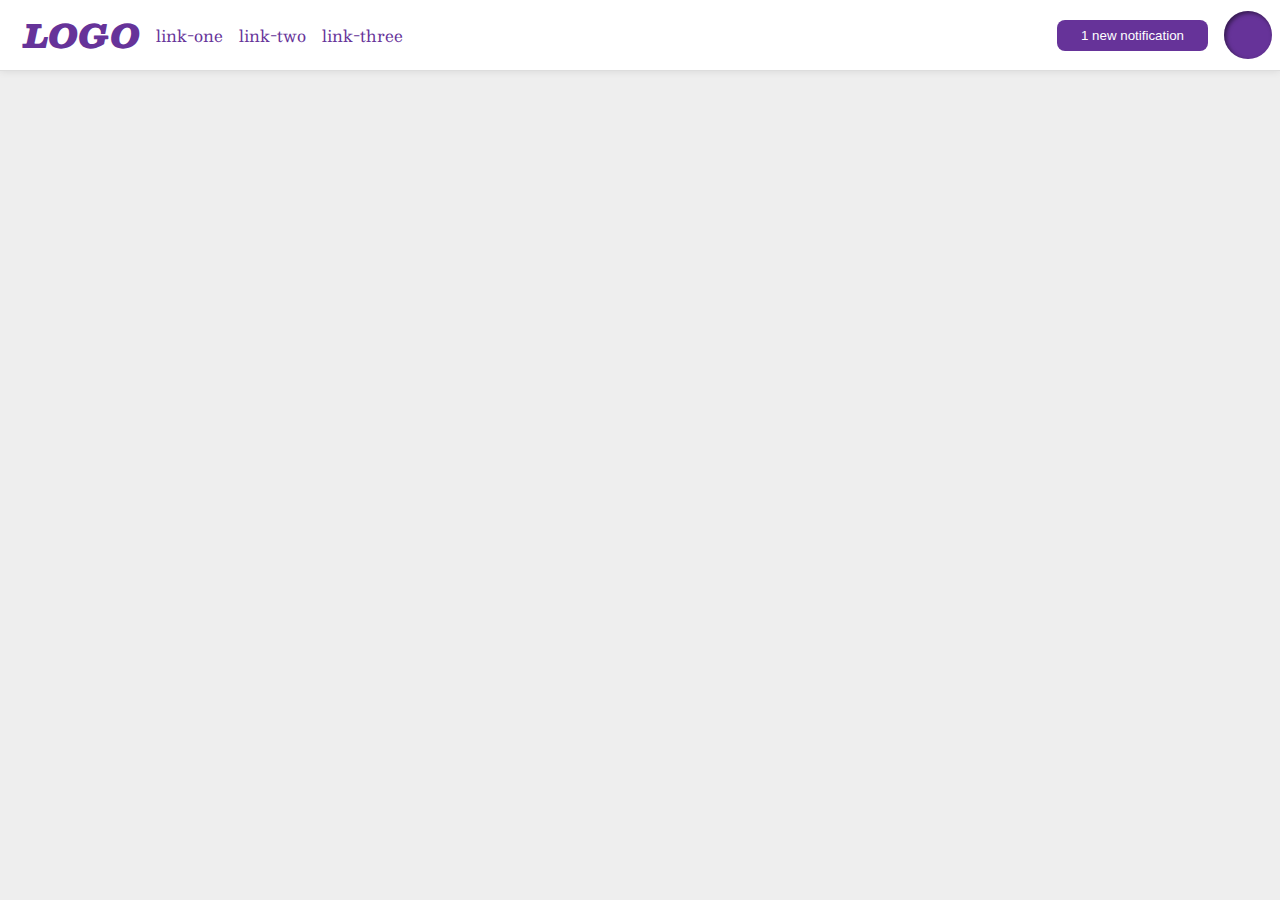
==== flex/03-flex-header-2/index.html @ 41195496 "Finish 03. My fixes." ====
<!DOCTYPE html>
<html lang="en">
  <head>
    <meta charset="UTF-8">
    <meta http-equiv="X-UA-Compatible" content="IE=edge">
    <meta name="viewport" content="width=device-width, initial-scale=1.0">
    <title>Flex Header 2</title>
    <link rel="stylesheet" href="style.css">
  </head>
  <body>
    <div class="header">
      <div class="logo">
        LOGO
      </div>
      <ul class="links">
        <li><a href="google.com">link-one</a></li>
        <li><a href="google.com">link-two</a></li>
        <li><a href="google.com">link-three</a></li>
      </ul>
      <div class="right">
        <button class="notifications">
          1 new notification
        </button>
        <div class="profile-image"></div>
      </div>
    </div>
  </body>
</html>
---- flex/03-flex-header-2/style.css ----
/* this is some magical font-importing.  
you'll learn about it later. */
@import url('https://fonts.googleapis.com/css2?family=Besley:ital,wght@0,400;1,900&display=swap');

body {
  margin: 0;
  background: #eee;
  font-family: Besley, serif;
}

.header {
  background: white;
  border-bottom: 1px solid #ddd;
  box-shadow: 0 0 8px rgba(0,0,0,.1);
  display: flex;
  flex-flow: row nowrap;
  padding: 8px;
  align-items: center;
}

.right {
  display: flex;
  flex-flow: row nowrap;
  align-items: center;
  margin-left: auto;
  gap: 16px;

}

.profile-image {
  background: rebeccapurple;
  box-shadow: inset 2px 2px 4px rgba(0,0,0,.5);
  border-radius: 50%;
  width: 48px;
  height:  48px;
}

.logo {
  color: rebeccapurple;
  font-size: 32px;
  font-weight: 900;
  font-style: italic;
  margin: 0px 16px;
}

button {
  border: none;
  border-radius: 8px;
  background: rebeccapurple;
  color: white;
  padding: 8px 24px;
}

a {
  /* this removes the line under our links */
  text-decoration: none;
  color: rebeccapurple;
}

ul {
  list-style-type: none;
  display: flex;
  flex-flow: row nowrap;
  gap: 16px;
  margin: 0;
  padding: 0;
}
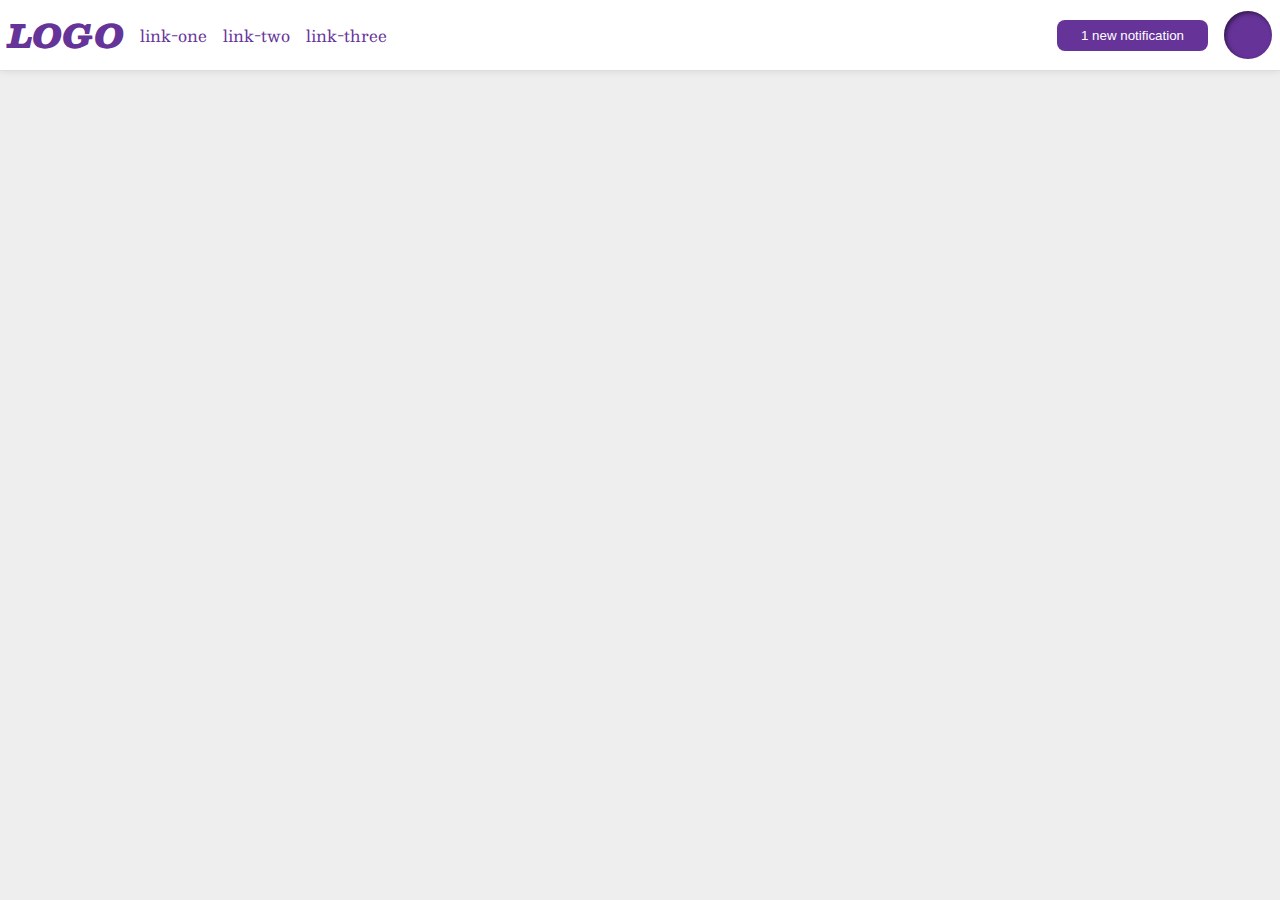
==== commit 96cdccd4: "Compare solutions. Very close." ====
--- a/flex/03-flex-header-2/index.html
+++ b/flex/03-flex-header-2/index.html
@@ -9,14 +9,16 @@
   </head>
   <body>
     <div class="header">
-      <div class="logo">
-        LOGO
+      <div class="left">
+        <div class="logo">
+          LOGO
+        </div>
+        <ul class="links">
+          <li><a href="google.com">link-one</a></li>
+          <li><a href="google.com">link-two</a></li>
+          <li><a href="google.com">link-three</a></li>
+        </ul>
       </div>
-      <ul class="links">
-        <li><a href="google.com">link-one</a></li>
-        <li><a href="google.com">link-two</a></li>
-        <li><a href="google.com">link-three</a></li>
-      </ul>
       <div class="right">
         <button class="notifications">
           1 new notification
--- a/flex/03-flex-header-2/style.css
+++ b/flex/03-flex-header-2/style.css
@@ -13,16 +13,14 @@
   border-bottom: 1px solid #ddd;
   box-shadow: 0 0 8px rgba(0,0,0,.1);
   display: flex;
-  flex-flow: row nowrap;
+  justify-content: space-between;
   padding: 8px;
-  align-items: center;
+  
 }
 
-.right {
+.right, .left {
   display: flex;
-  flex-flow: row nowrap;
   align-items: center;
-  margin-left: auto;
   gap: 16px;
 
 }
@@ -40,7 +38,6 @@
   font-size: 32px;
   font-weight: 900;
   font-style: italic;
-  margin: 0px 16px;
 }
 
 button {
@@ -60,7 +57,6 @@
 ul {
   list-style-type: none;
   display: flex;
-  flex-flow: row nowrap;
   gap: 16px;
   margin: 0;
   padding: 0;
